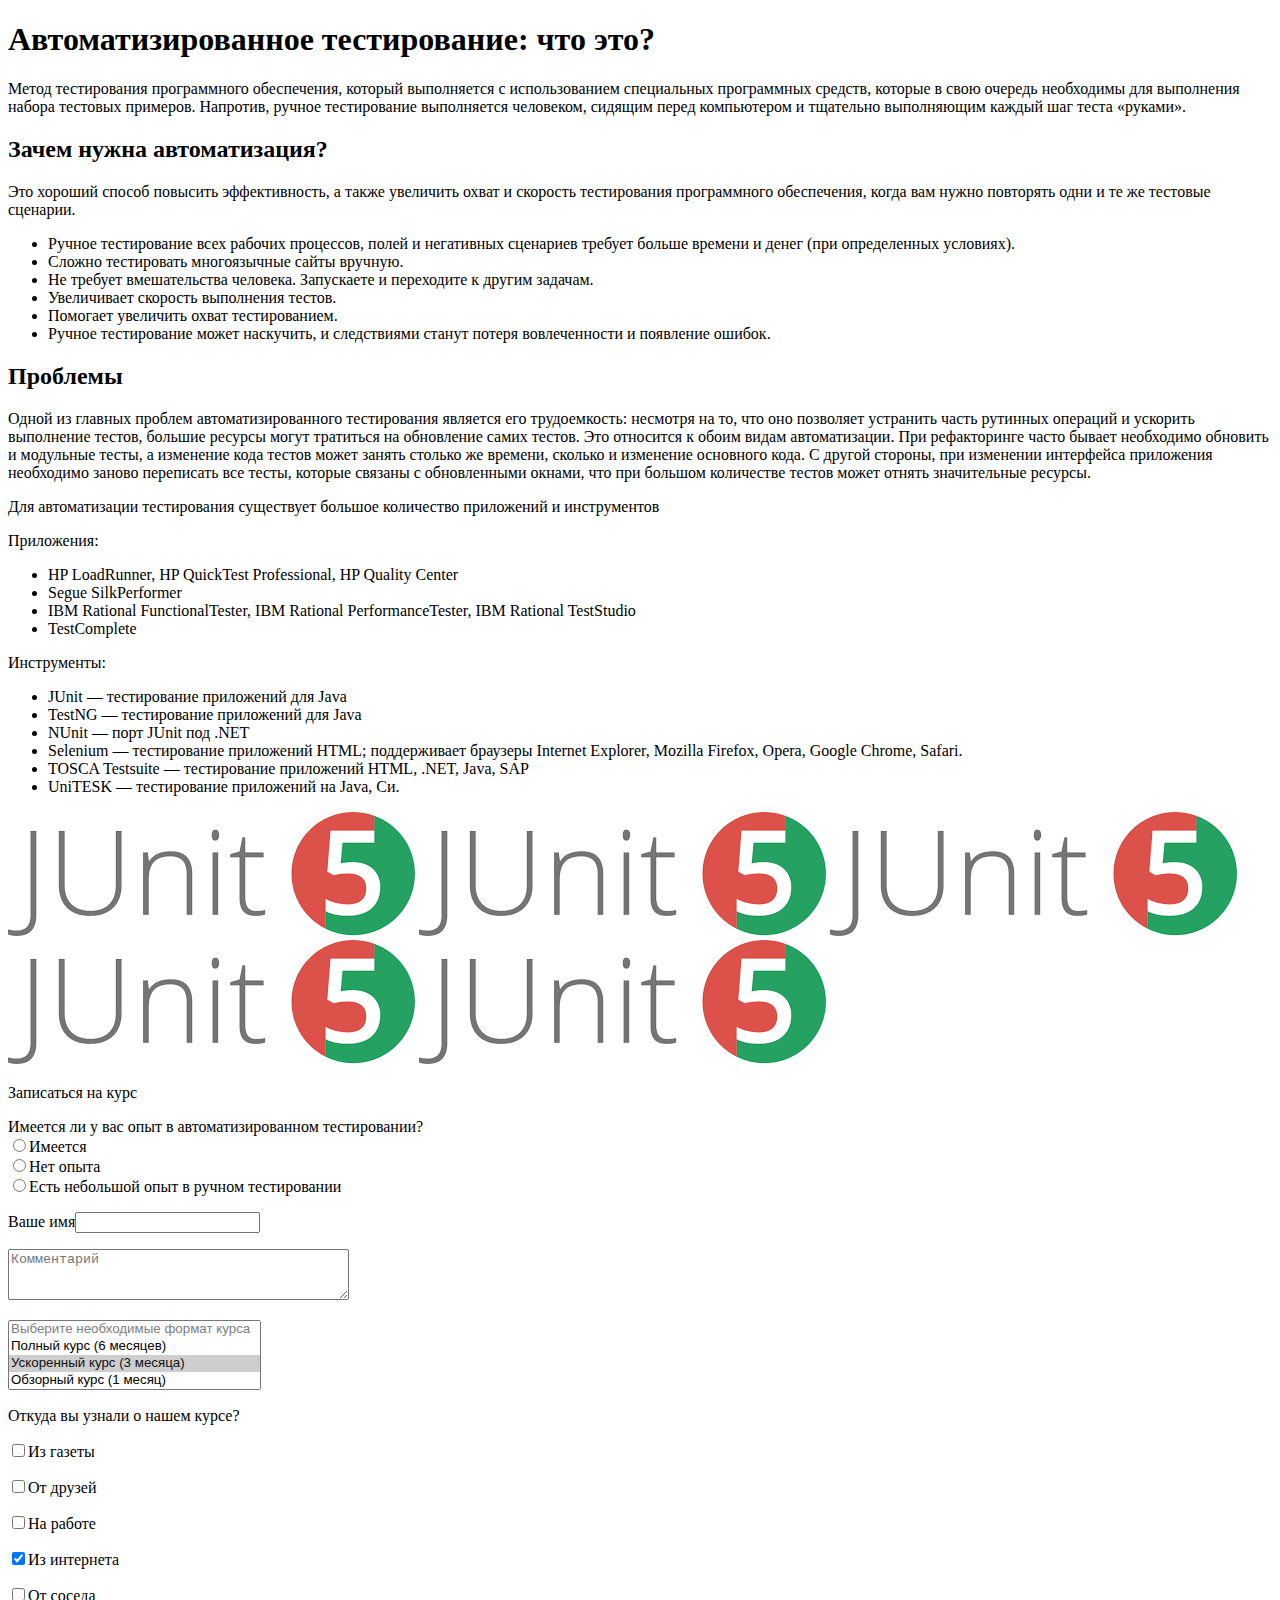
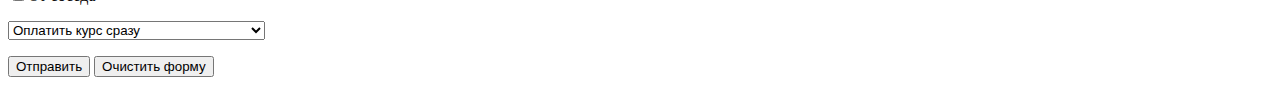
==== src/index.html @ b192fef2 "create project" ====
<!DOCTYPE html>
<html lang="en">
<head>
  <meta charset="UTF-8">
    <title>Autotesting</title>
    <link rel="stylesheet" href="style.css"/>
</head>
<body>
<h1>Автоматизированное тестирование: что это?</h1>
<div>
  <p>Метод тестирования программного обеспечения, который выполняется с использованием специальных программных средств,
   которые в свою очередь необходимы для выполнения набора тестовых примеров. Напротив, ручное тестирование выполняется человеком,
   сидящим перед компьютером и тщательно выполняющим каждый шаг теста «руками».</p>
</div>
<h2>Зачем нужна автоматизация?</h2>
<div>
  <p>Это хороший способ повысить эффективность, а также увеличить охват и скорость тестирования программного обеспечения,
     когда вам нужно повторять одни и те же тестовые сценарии.</p>
  <div>
    <ul>
      <li>Ручное тестирование всех рабочих процессов, полей и негативных сценариев требует больше времени и денег (при определенных условиях).</li>
      <li>Сложно тестировать многоязычные сайты вручную.</li>
      <li>Не требует вмешательства человека. Запускаете и переходите к другим задачам.</li>
      <li>Увеличивает скорость выполнения тестов.</li>
      <li>Помогает увеличить охват тестированием.</li>
      <li>Ручное тестирование может наскучить, и следствиями станут потеря вовлеченности и появление ошибок.</li>
    </ul>
  </div>
</div>
<h2>Проблемы</h2>
<div>
  <p>
    Одной из главных проблем автоматизированного тестирования является его трудоемкость:
     несмотря на то, что оно позволяет устранить часть рутинных операций и ускорить выполнение тестов,
     большие ресурсы могут тратиться на обновление самих тестов. Это относится к обоим видам автоматизации.
     При рефакторинге часто бывает необходимо обновить и модульные тесты, а изменение кода тестов может занять столько же времени,
     сколько и изменение основного кода. С другой стороны, при изменении интерфейса приложения необходимо заново переписать все тесты,
     которые связаны с обновленными окнами,
     что при большом количестве тестов может отнять значительные ресурсы.
  </p>
</div>
<div>
  <p>Для автоматизации тестирования существует большое количество приложений и инструментов</p>
    <div>
        <p>Приложения:</p>
    <ul>
        <li>HP LoadRunner, HP QuickTest Professional, HP Quality Center</li>
        <li>Segue SilkPerformer</li>
        <li>IBM Rational FunctionalTester, IBM Rational PerformanceTester, IBM Rational TestStudio</li>
        <li>TestComplete</li>
    </ul>
    </div>
    <div>
            <p>Инструменты:</p>
                <ul>
                    <li>JUnit — тестирование приложений для Java</li>
                    <li>TestNG — тестирование приложений для Java</li>
                    <li>NUnit — порт JUnit под .NET</li>
                    <li>Selenium — тестирование приложений HTML; поддерживает браузеры Internet Explorer,
                        Mozilla Firefox, Opera, Google Chrome, Safari.</li>
                    <li>TOSCA Testsuite — тестирование приложений HTML, .NET, Java, SAP</li>
                    <li>UniTESK — тестирование приложений на Java, Си.</li>
                </ul>
                <span><img src="images/junit.png"/></span>
                <span><img src="images/junit.png"/></span>
                <span><img src="images/junit.png"/></span>
                <span><img src="images/junit.png"/></span>
                <span><img src="images/junit.png"/></span>
    </div>
</div>
<div><p>Записаться на курс</p></div>
<div>
    <form action="handler.php" method="post">
        <p>Имеется ли у вас опыт в автоматизированном тестировании?<br/>
            <label><input type="radio" name="answer" value="a1">Имеется</label><br/>
            <label><input type="radio" name="answer" value="a2">Нет опыта</label><br/>
            <label><input type="radio" name="answer" value="a3">Есть небольшой опыт в ручном тестировании</label><br/></p>

        <label>Ваше имя<input type="text" name="clientName"></label>
        <p><textarea name="comment" cols="40" rows="3" placeholder="Комментарий"></textarea></p>

        <p><select size="4" multiple name="course">
            <option disabled>Выберите необходимые формат курса</option>
            <option value="full">Полный курс (6 месяцев)</option>
            <option selected value="fast">Ускоренный курс (3 месяца)</option>
            <option value="fastfast">Обзорный курс (1 месяц)</option>
            <option value="one">Изучить один инструмент тестирования</option>
        </select></p>

        <p>Откуда вы узнали о нашем курсе?<br/>
        <p><input type="checkbox" name="a" value="newspaper">Из газеты</p>
        <p><input type="checkbox" name="a" value="friends">От друзей</p>
        <p><input type="checkbox" name="a" value="job">На работе</p>
        <p><input type="checkbox" name="a" value="internet" checked>Из интернета</p>
        <p><input type="checkbox" name="a" value="neighbor">От соседа</p>

        <p><select size="1" name="pay">
            <option disabled>Какой вариант оплаты вам подходит?</option>
            <option selected value="fullpay">Оплатить курс сразу</option>
            <option value="installment">В рассрочку</option>
            <option value="partially">В кредит</option>
        </select></p>

        <button type="submit">Отправить</button>
        <button type="reset">Очистить форму</button>
    </form>
</div>
<div class="footer"></div>
</body>
</html>
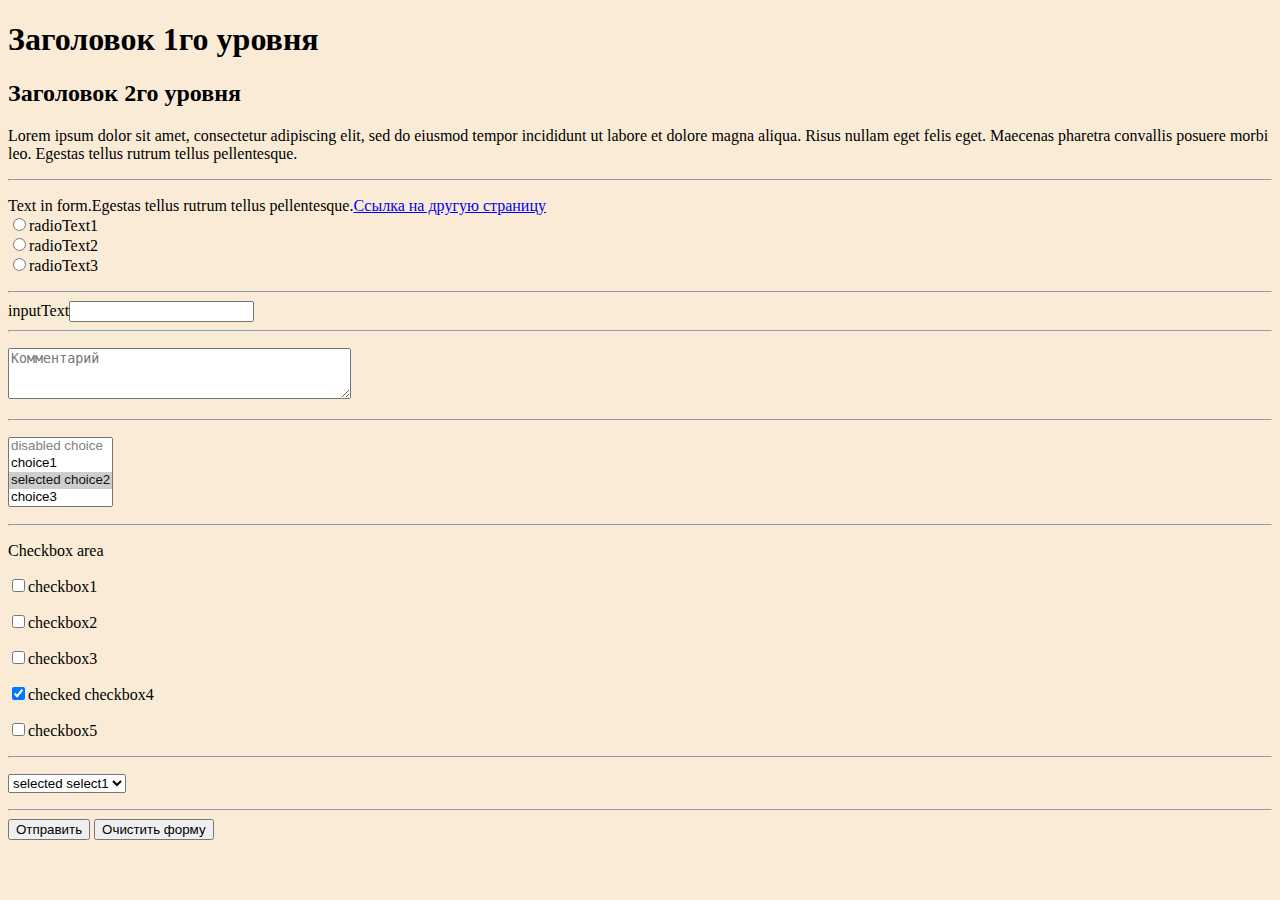
==== commit 16637bed: "create project" ====
--- a/src/index.html
+++ b/src/index.html
@@ -2,109 +2,52 @@
 <html lang="en">
 <head>
   <meta charset="UTF-8">
-    <title>Autotesting</title>
+    <title>Simple site</title>
     <link rel="stylesheet" href="style.css"/>
 </head>
 <body>
-<h1>Автоматизированное тестирование: что это?</h1>
-<div>
-  <p>Метод тестирования программного обеспечения, который выполняется с использованием специальных программных средств,
-   которые в свою очередь необходимы для выполнения набора тестовых примеров. Напротив, ручное тестирование выполняется человеком,
-   сидящим перед компьютером и тщательно выполняющим каждый шаг теста «руками».</p>
-</div>
-<h2>Зачем нужна автоматизация?</h2>
-<div>
-  <p>Это хороший способ повысить эффективность, а также увеличить охват и скорость тестирования программного обеспечения,
-     когда вам нужно повторять одни и те же тестовые сценарии.</p>
-  <div>
-    <ul>
-      <li>Ручное тестирование всех рабочих процессов, полей и негативных сценариев требует больше времени и денег (при определенных условиях).</li>
-      <li>Сложно тестировать многоязычные сайты вручную.</li>
-      <li>Не требует вмешательства человека. Запускаете и переходите к другим задачам.</li>
-      <li>Увеличивает скорость выполнения тестов.</li>
-      <li>Помогает увеличить охват тестированием.</li>
-      <li>Ручное тестирование может наскучить, и следствиями станут потеря вовлеченности и появление ошибок.</li>
-    </ul>
-  </div>
-</div>
-<h2>Проблемы</h2>
-<div>
-  <p>
-    Одной из главных проблем автоматизированного тестирования является его трудоемкость:
-     несмотря на то, что оно позволяет устранить часть рутинных операций и ускорить выполнение тестов,
-     большие ресурсы могут тратиться на обновление самих тестов. Это относится к обоим видам автоматизации.
-     При рефакторинге часто бывает необходимо обновить и модульные тесты, а изменение кода тестов может занять столько же времени,
-     сколько и изменение основного кода. С другой стороны, при изменении интерфейса приложения необходимо заново переписать все тесты,
-     которые связаны с обновленными окнами,
-     что при большом количестве тестов может отнять значительные ресурсы.
-  </p>
-</div>
-<div>
-  <p>Для автоматизации тестирования существует большое количество приложений и инструментов</p>
-    <div>
-        <p>Приложения:</p>
-    <ul>
-        <li>HP LoadRunner, HP QuickTest Professional, HP Quality Center</li>
-        <li>Segue SilkPerformer</li>
-        <li>IBM Rational FunctionalTester, IBM Rational PerformanceTester, IBM Rational TestStudio</li>
-        <li>TestComplete</li>
-    </ul>
-    </div>
-    <div>
-            <p>Инструменты:</p>
-                <ul>
-                    <li>JUnit — тестирование приложений для Java</li>
-                    <li>TestNG — тестирование приложений для Java</li>
-                    <li>NUnit — порт JUnit под .NET</li>
-                    <li>Selenium — тестирование приложений HTML; поддерживает браузеры Internet Explorer,
-                        Mozilla Firefox, Opera, Google Chrome, Safari.</li>
-                    <li>TOSCA Testsuite — тестирование приложений HTML, .NET, Java, SAP</li>
-                    <li>UniTESK — тестирование приложений на Java, Си.</li>
-                </ul>
-                <span><img src="images/junit.png"/></span>
-                <span><img src="images/junit.png"/></span>
-                <span><img src="images/junit.png"/></span>
-                <span><img src="images/junit.png"/></span>
-                <span><img src="images/junit.png"/></span>
-    </div>
-</div>
-<div><p>Записаться на курс</p></div>
+<h1>Заголовок 1го уровня</h1>
+<h2>Заголовок 2го уровня</h2>
+  <p>Lorem ipsum dolor sit amet, consectetur adipiscing elit, sed do eiusmod tempor incididunt ut labore et dolore magna aliqua.
+      Risus nullam eget felis eget. Maecenas pharetra convallis posuere morbi leo.
+      Egestas tellus rutrum tellus pellentesque.</p>
 <div>
     <form action="handler.php" method="post">
-        <p>Имеется ли у вас опыт в автоматизированном тестировании?<br/>
-            <label><input type="radio" name="answer" value="a1">Имеется</label><br/>
-            <label><input type="radio" name="answer" value="a2">Нет опыта</label><br/>
-            <label><input type="radio" name="answer" value="a3">Есть небольшой опыт в ручном тестировании</label><br/></p>
-
-        <label>Ваше имя<input type="text" name="clientName"></label>
+        <hr/>
+        <p>Text in form.Egestas tellus rutrum tellus pellentesque.<a href="table.html">Ссылка на другую страницу</a><br/>
+            <label><input type="radio" name="answer" value="a1">radioText1</label><br/>
+            <label><input type="radio" name="answer" value="a2">radioText2</label><br/>
+            <label><input type="radio" name="answer" value="a3">radioText3</label><br/></p>
+        <hr/>
+        <label>inputText<input type="text" name="clientName"></label>
+        <hr/>
         <p><textarea name="comment" cols="40" rows="3" placeholder="Комментарий"></textarea></p>
-
-        <p><select size="4" multiple name="course">
-            <option disabled>Выберите необходимые формат курса</option>
-            <option value="full">Полный курс (6 месяцев)</option>
-            <option selected value="fast">Ускоренный курс (3 месяца)</option>
-            <option value="fastfast">Обзорный курс (1 месяц)</option>
-            <option value="one">Изучить один инструмент тестирования</option>
+        <hr/>
+        <p><select size="4" multiple name="multipleselect">
+            <option disabled>disabled choice</option>
+            <option value="choice1">choice1</option>
+            <option selected value="choice2">selected choice2</option>
+            <option value="choice3">choice3</option>
+            <option value="choice4">choice4</option>
         </select></p>
-
-        <p>Откуда вы узнали о нашем курсе?<br/>
-        <p><input type="checkbox" name="a" value="newspaper">Из газеты</p>
-        <p><input type="checkbox" name="a" value="friends">От друзей</p>
-        <p><input type="checkbox" name="a" value="job">На работе</p>
-        <p><input type="checkbox" name="a" value="internet" checked>Из интернета</p>
-        <p><input type="checkbox" name="a" value="neighbor">От соседа</p>
-
-        <p><select size="1" name="pay">
-            <option disabled>Какой вариант оплаты вам подходит?</option>
-            <option selected value="fullpay">Оплатить курс сразу</option>
-            <option value="installment">В рассрочку</option>
-            <option value="partially">В кредит</option>
+        <hr/>
+        <p>Checkbox area<br/>
+        <p><input type="checkbox" name="a" value="checkbox1">checkbox1</p>
+        <p><input type="checkbox" name="a" value="checkbox2">checkbox2</p>
+        <p><input type="checkbox" name="a" value="checkbox3">checkbox3</p>
+        <p><input type="checkbox" name="a" value="checkbox4" checked>checked checkbox4</p>
+        <p><input type="checkbox" name="a" value="checkbox5">checkbox5</p>
+        <hr/>
+        <p><select size="1" name="select">
+            <option disabled>disabled select0</option>
+            <option selected value="select1">selected select1</option>
+            <option value="select2">select2</option>
+            <option value="select3">select3</option>
         </select></p>
-
+        <hr/>
         <button type="submit">Отправить</button>
         <button type="reset">Очистить форму</button>
     </form>
 </div>
-<div class="footer"></div>
 </body>
 </html>--- a/src/style.css
+++ b/src/style.css
@@ -0,0 +1,19 @@
+.table {
+    background: cornsilk;
+}
+
+tbody > tr:nth-child(6) > td:last-child {
+    font-style: italic;
+}
+
+body {
+    background: antiquewhite;
+}
+
+ul[type="circle"] {
+    font: bold italic 130% serif;
+}
+
+h2 + div > p.text {
+font: 120% serif;
+}
